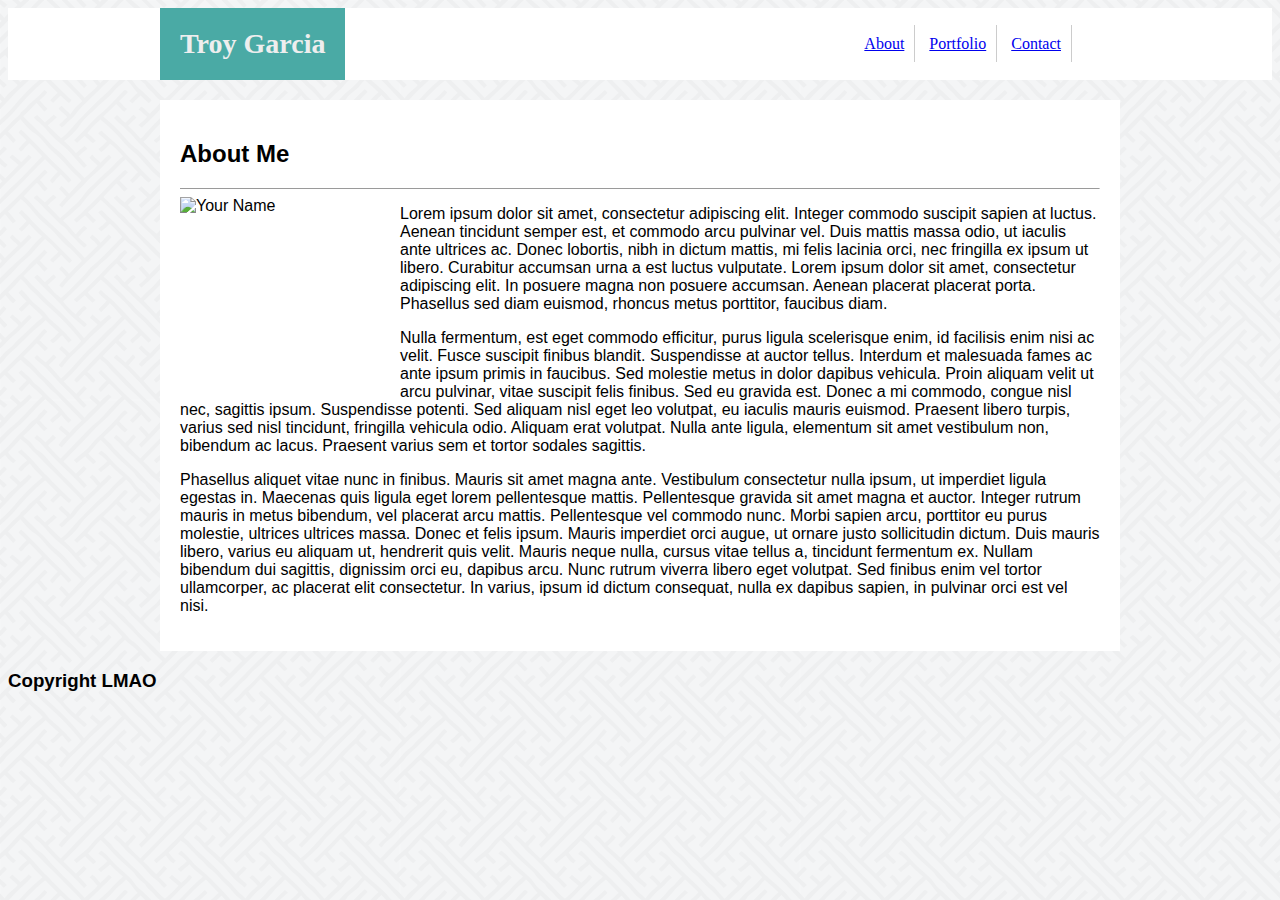
==== index.html @ 00772cd0 "Added background and edited styling in header" ====
<!DOCTYPE html>     <!--Setting doc type-->
<html lang="en-us"> <!--Language of current HTML-->
    
    <!--Metadata for the site-->
    <head>
        <meta charset="UTF-8">          <!--Setting the caracter set-->
        <title>Basic Portfolio</title>  <!--Setting the title for the site-->

        <!--Importing any CSS Files for this site-->
        <link rel="stylesheet" type="text/css" href="assets/css/style.css">     <!--CSS styling for this site-->
    </head>

    <!--Header For the site-->
    <header> <!--Start of header section-->
        <div class="header-container">
            <h1>Troy Garcia</h1>                    <!--Header 1 - My name-->
            <div class="link-container">
                <a href="index.html" class= "main-links">About</a>          <!--Link 1 that points torwards the about site-->
                <a href="portfolio.html" class= "main-links">Portfolio</a>  <!--Link 2 that points torwards the portfolio site-->
                <a href="contact.html" class= "main-links">Contact</a>      <!--Link 3 that points torward the Contact site-->
            </div>

        </div>
                
    </header> <!--End of header section-->
    
    <!--The main body for the Site-->
    <body> <!--Start of body section-->
        <div class="bio-container">
            <section id="main-bio">
                <h2>About Me</h2>
                <hr size="1">
                <img id="bio-image" src="https://placehold.it/200x200" alt="Your Name">
                <p>Lorem ipsum dolor sit amet, consectetur adipiscing elit. Integer commodo suscipit sapien at luctus. Aenean tincidunt semper est, et commodo arcu pulvinar vel. Duis mattis massa odio, ut iaculis ante ultrices ac. Donec lobortis, nibh in dictum mattis, mi felis lacinia orci, nec fringilla ex ipsum ut libero. Curabitur accumsan urna a est luctus vulputate. Lorem ipsum dolor sit amet, consectetur adipiscing elit. In posuere magna non posuere accumsan. Aenean placerat placerat porta. Phasellus sed diam euismod, rhoncus metus porttitor, faucibus diam.</p>
                <p>Nulla fermentum, est eget commodo efficitur, purus ligula scelerisque enim, id facilisis enim nisi ac velit. Fusce suscipit finibus blandit. Suspendisse at auctor tellus. Interdum et malesuada fames ac ante ipsum primis in faucibus. Sed molestie metus in dolor dapibus vehicula. Proin aliquam velit ut arcu pulvinar, vitae suscipit felis finibus. Sed eu gravida est. Donec a mi commodo, congue nisl nec, sagittis ipsum. Suspendisse potenti. Sed aliquam nisl eget leo volutpat, eu iaculis mauris euismod. Praesent libero turpis, varius sed nisl tincidunt, fringilla vehicula odio. Aliquam erat volutpat. Nulla ante ligula, elementum sit amet vestibulum non, bibendum ac lacus. Praesent varius sem et tortor sodales sagittis.</p>
                <p>Phasellus aliquet vitae nunc in finibus. Mauris sit amet magna ante. Vestibulum consectetur nulla ipsum, ut imperdiet ligula egestas in. Maecenas quis ligula eget lorem pellentesque mattis. Pellentesque gravida sit amet magna et auctor. Integer rutrum mauris in metus bibendum, vel placerat arcu mattis. Pellentesque vel commodo nunc. Morbi sapien arcu, porttitor eu purus molestie, ultrices ultrices massa. Donec et felis ipsum. Mauris imperdiet orci augue, ut ornare justo sollicitudin dictum. Duis mauris libero, varius eu aliquam ut, hendrerit quis velit. Mauris neque nulla, cursus vitae tellus a, tincidunt fermentum ex. Nullam bibendum dui sagittis, dignissim orci eu, dapibus arcu. Nunc rutrum viverra libero eget volutpat. Sed finibus enim vel tortor ullamcorper, ac placerat elit consectetur. In varius, ipsum id dictum consequat, nulla ex dapibus sapien, in pulvinar orci est vel nisi.</p>
            </section>
        </div>
    </body> <!--End of body section-->

    <footer>
        <h3>Copyright LMAO</h3>
    </footer>
</html>
---- assets/css/style.css ----
header {
    background: #ffffff;
    font-family: Georgia, 'Times New Roman', Times, serif;
    margin-bottom: 20px;
  }
  body{
      background-image: url(../images/background/interlaced.png);
      font-family: Arial, Helvetica, sans-serif;
  }
  
  h1 {
    padding: 20px;
    margin: 0;
    font-size: 28px;
    color: #eee;
    background:#4aaaa5;
    float: left;
  }
  .header-container {
    overflow: hidden;
    width: 960px;
    margin: auto;
  }
  .link-container {
    float: right;
    margin: 27px;
    margin-right: 5%
  }
  .main-links{
      padding: 10px;
      margin: 0px;
      border-style: solid;
      border-width: 0 1px 0 0;
      border-color: #cccccc;

  }
  .end-link{
    margin: 0 10px;
    padding: 0 10px;
    border-style: solid;
    border-width: 0 1px 0 1px;
    border-color: #cccccc;
}
  .bio-container {
    width: 920px;
    padding: 20px;
    margin: auto;
    align-self: center;
    background: #ffffff;
  }

  #bio-image {
    float: left;
    width: 200px;
    height: 200px;
    margin-right: 20px;
  }
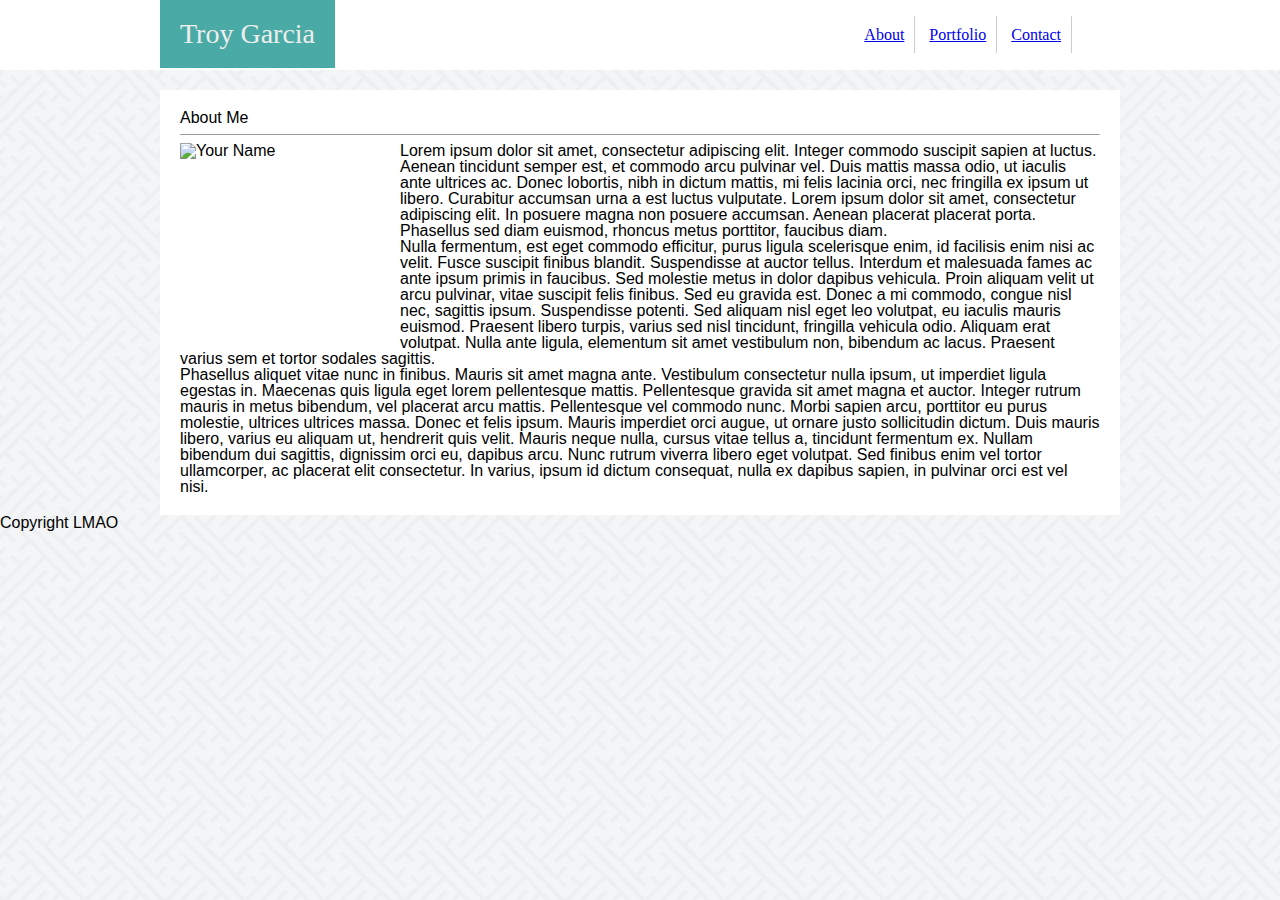
==== commit 73d9bfc3: "Added a css-reset file" ====
--- a/index.html
+++ b/index.html
@@ -7,6 +7,7 @@
         <title>Basic Portfolio</title>  <!--Setting the title for the site-->
 
         <!--Importing any CSS Files for this site-->
+        <link rel="stylesheet" type="text/css" href="assets/css/css-reset.css">
         <link rel="stylesheet" type="text/css" href="assets/css/style.css">     <!--CSS styling for this site-->
     </head>
 
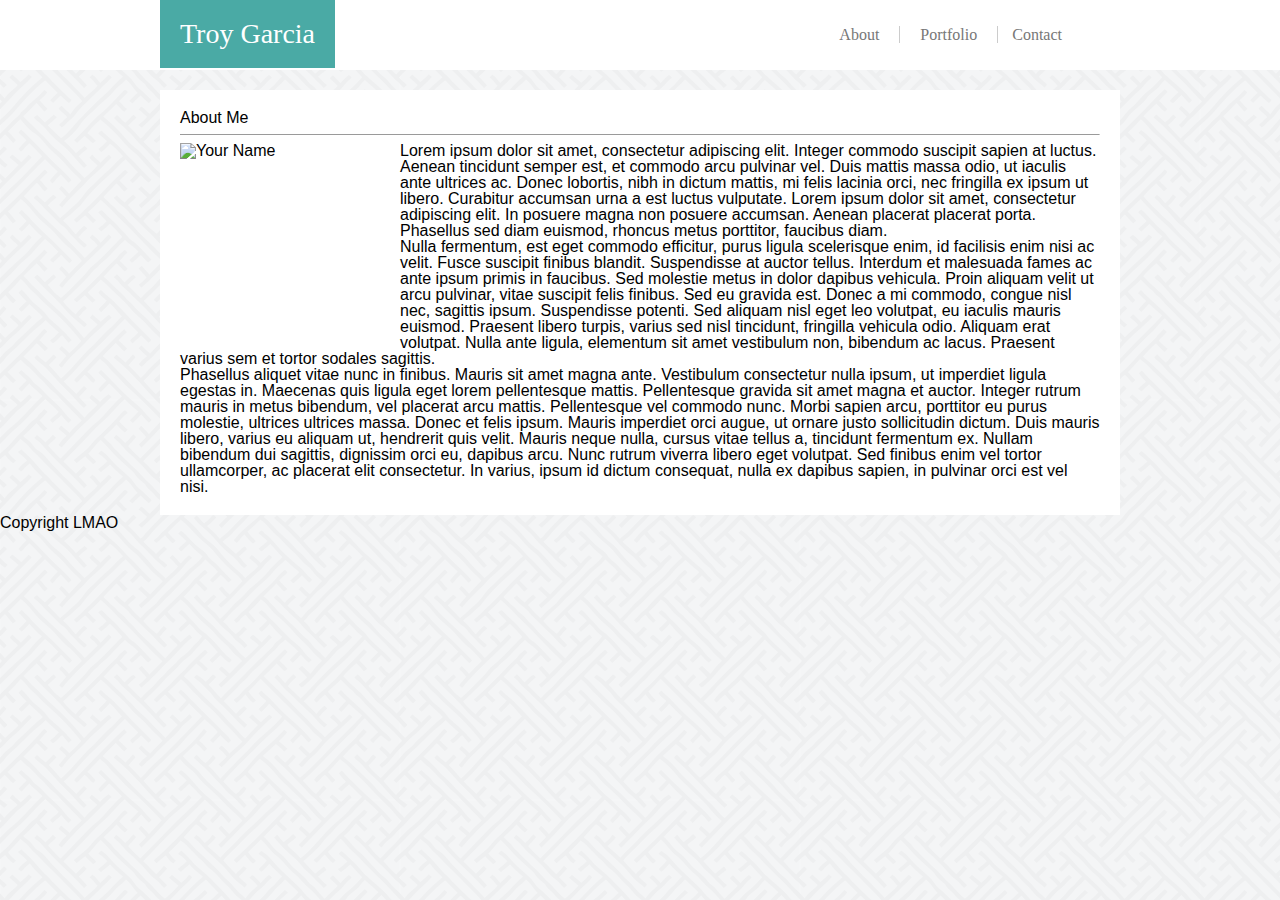
==== commit 44b9afdb: "Finished styling for Header" ====
--- a/index.html
+++ b/index.html
@@ -18,7 +18,7 @@
             <div class="link-container">
                 <a href="index.html" class= "main-links">About</a>          <!--Link 1 that points torwards the about site-->
                 <a href="portfolio.html" class= "main-links">Portfolio</a>  <!--Link 2 that points torwards the portfolio site-->
-                <a href="contact.html" class= "main-links">Contact</a>      <!--Link 3 that points torward the Contact site-->
+                <a href="contact.html" class= "end-link">Contact</a>      <!--Link 3 that points torward the Contact site-->
             </div>
 
         </div>
--- a/assets/css/style.css
+++ b/assets/css/style.css
@@ -12,9 +12,10 @@
     padding: 20px;
     margin: 0;
     font-size: 28px;
-    color: #eee;
+    color: #ffffff;
     background:#4aaaa5;
     float: left;
+    
   }
   .header-container {
     overflow: hidden;
@@ -24,22 +25,19 @@
   .link-container {
     float: right;
     margin: 27px;
-    margin-right: 5%
+    margin-right: 5%;
   }
   .main-links{
-      padding: 10px;
-      margin: 0px;
+      padding: 0 20px;
+      margin-left: -4px;
       border-style: solid;
-      border-width: 0 1px 0 0;
+      border-right-width: 1px;
       border-color: #cccccc;
-
+      color: #777777;
   }
   .end-link{
-    margin: 0 10px;
-    padding: 0 10px;
-    border-style: solid;
-    border-width: 0 1px 0 1px;
-    border-color: #cccccc;
+    padding: 10px;
+    color: #777777;
 }
   .bio-container {
     width: 920px;
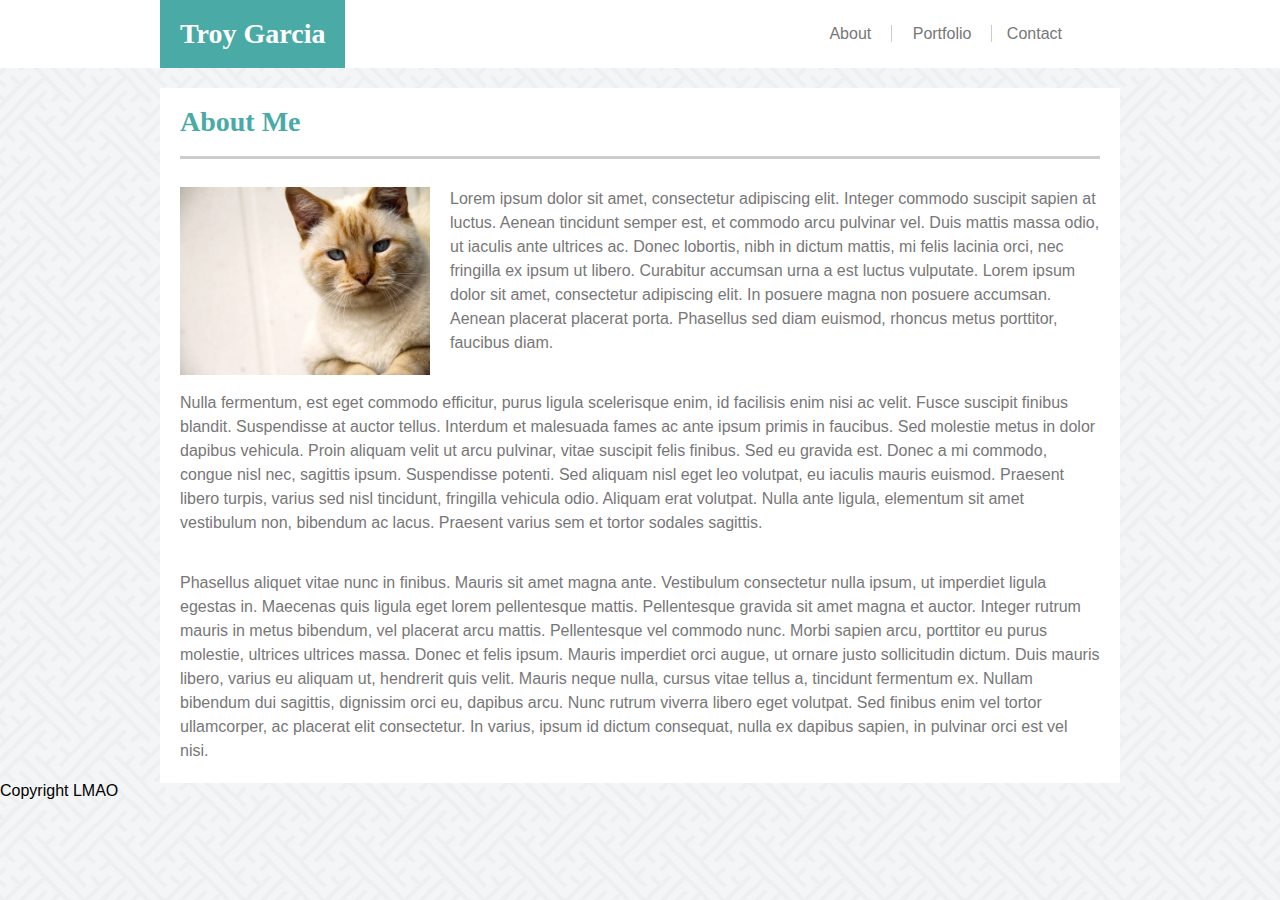
==== commit bf5fd45d: "Added styling for main body in style.css" ====
--- a/index.html
+++ b/index.html
@@ -8,6 +8,7 @@
 
         <!--Importing any CSS Files for this site-->
         <link rel="stylesheet" type="text/css" href="assets/css/css-reset.css">
+        <link rel="stylesheet" type="text/css" href="assets/css/header-style.css">
         <link rel="stylesheet" type="text/css" href="assets/css/style.css">     <!--CSS styling for this site-->
     </head>
 
@@ -20,9 +21,7 @@
                 <a href="portfolio.html" class= "main-links">Portfolio</a>  <!--Link 2 that points torwards the portfolio site-->
                 <a href="contact.html" class= "end-link">Contact</a>      <!--Link 3 that points torward the Contact site-->
             </div>
-
-        </div>
-                
+        </div>       
     </header> <!--End of header section-->
     
     <!--The main body for the Site-->
@@ -30,11 +29,13 @@
         <div class="bio-container">
             <section id="main-bio">
                 <h2>About Me</h2>
-                <hr size="1">
-                <img id="bio-image" src="https://placehold.it/200x200" alt="Your Name">
-                <p>Lorem ipsum dolor sit amet, consectetur adipiscing elit. Integer commodo suscipit sapien at luctus. Aenean tincidunt semper est, et commodo arcu pulvinar vel. Duis mattis massa odio, ut iaculis ante ultrices ac. Donec lobortis, nibh in dictum mattis, mi felis lacinia orci, nec fringilla ex ipsum ut libero. Curabitur accumsan urna a est luctus vulputate. Lorem ipsum dolor sit amet, consectetur adipiscing elit. In posuere magna non posuere accumsan. Aenean placerat placerat porta. Phasellus sed diam euismod, rhoncus metus porttitor, faucibus diam.</p>
-                <p>Nulla fermentum, est eget commodo efficitur, purus ligula scelerisque enim, id facilisis enim nisi ac velit. Fusce suscipit finibus blandit. Suspendisse at auctor tellus. Interdum et malesuada fames ac ante ipsum primis in faucibus. Sed molestie metus in dolor dapibus vehicula. Proin aliquam velit ut arcu pulvinar, vitae suscipit felis finibus. Sed eu gravida est. Donec a mi commodo, congue nisl nec, sagittis ipsum. Suspendisse potenti. Sed aliquam nisl eget leo volutpat, eu iaculis mauris euismod. Praesent libero turpis, varius sed nisl tincidunt, fringilla vehicula odio. Aliquam erat volutpat. Nulla ante ligula, elementum sit amet vestibulum non, bibendum ac lacus. Praesent varius sem et tortor sodales sagittis.</p>
-                <p>Phasellus aliquet vitae nunc in finibus. Mauris sit amet magna ante. Vestibulum consectetur nulla ipsum, ut imperdiet ligula egestas in. Maecenas quis ligula eget lorem pellentesque mattis. Pellentesque gravida sit amet magna et auctor. Integer rutrum mauris in metus bibendum, vel placerat arcu mattis. Pellentesque vel commodo nunc. Morbi sapien arcu, porttitor eu purus molestie, ultrices ultrices massa. Donec et felis ipsum. Mauris imperdiet orci augue, ut ornare justo sollicitudin dictum. Duis mauris libero, varius eu aliquam ut, hendrerit quis velit. Mauris neque nulla, cursus vitae tellus a, tincidunt fermentum ex. Nullam bibendum dui sagittis, dignissim orci eu, dapibus arcu. Nunc rutrum viverra libero eget volutpat. Sed finibus enim vel tortor ullamcorper, ac placerat elit consectetur. In varius, ipsum id dictum consequat, nulla ex dapibus sapien, in pulvinar orci est vel nisi.</p>
+                <hr size="5">
+                <img id="bio-image" src="assets/images/AboutMePic.png" alt="My profile Pic">
+                <p class="text">Lorem ipsum dolor sit amet, consectetur adipiscing elit. Integer commodo suscipit sapien at luctus. Aenean tincidunt semper est, et commodo arcu pulvinar vel. Duis mattis massa odio, ut iaculis ante ultrices ac. Donec lobortis, nibh in dictum mattis, mi felis lacinia orci, nec fringilla ex ipsum ut libero. Curabitur accumsan urna a est luctus vulputate. Lorem ipsum dolor sit amet, consectetur adipiscing elit. In posuere magna non posuere accumsan. Aenean placerat placerat porta. Phasellus sed diam euismod, rhoncus metus porttitor, faucibus diam.</p>
+                <br>
+                <p class="text">Nulla fermentum, est eget commodo efficitur, purus ligula scelerisque enim, id facilisis enim nisi ac velit. Fusce suscipit finibus blandit. Suspendisse at auctor tellus. Interdum et malesuada fames ac ante ipsum primis in faucibus. Sed molestie metus in dolor dapibus vehicula. Proin aliquam velit ut arcu pulvinar, vitae suscipit felis finibus. Sed eu gravida est. Donec a mi commodo, congue nisl nec, sagittis ipsum. Suspendisse potenti. Sed aliquam nisl eget leo volutpat, eu iaculis mauris euismod. Praesent libero turpis, varius sed nisl tincidunt, fringilla vehicula odio. Aliquam erat volutpat. Nulla ante ligula, elementum sit amet vestibulum non, bibendum ac lacus. Praesent varius sem et tortor sodales sagittis.</p>
+                <br>
+                <p class="text">Phasellus aliquet vitae nunc in finibus. Mauris sit amet magna ante. Vestibulum consectetur nulla ipsum, ut imperdiet ligula egestas in. Maecenas quis ligula eget lorem pellentesque mattis. Pellentesque gravida sit amet magna et auctor. Integer rutrum mauris in metus bibendum, vel placerat arcu mattis. Pellentesque vel commodo nunc. Morbi sapien arcu, porttitor eu purus molestie, ultrices ultrices massa. Donec et felis ipsum. Mauris imperdiet orci augue, ut ornare justo sollicitudin dictum. Duis mauris libero, varius eu aliquam ut, hendrerit quis velit. Mauris neque nulla, cursus vitae tellus a, tincidunt fermentum ex. Nullam bibendum dui sagittis, dignissim orci eu, dapibus arcu. Nunc rutrum viverra libero eget volutpat. Sed finibus enim vel tortor ullamcorper, ac placerat elit consectetur. In varius, ipsum id dictum consequat, nulla ex dapibus sapien, in pulvinar orci est vel nisi.</p>
             </section>
         </div>
     </body> <!--End of body section-->
--- a/assets/css/header-style.css
+++ b/assets/css/header-style.css
@@ -0,0 +1,42 @@
+/*
+Name: Troy Garcia
+File: header-style.css
+Description: Styling used for the header will be found here
+*/
+header {
+    background: #ffffff;
+    font-family: Arial, Helvetica, sans-serif;
+    margin-bottom: 20px;
+  }
+  h1 {
+    padding: 20px;
+    margin: 0;
+    font-size: 28px;
+    color: #ffffff;
+    background:#4aaaa5;
+    font-family: Georgia, 'Times New Roman', Times, serif;
+    font-weight: bold;
+    float: left;
+  }
+  .header-container {
+    overflow: hidden;
+    width: 960px;
+    margin: auto;
+  }
+  .link-container {
+    float: right;
+    margin: 26px;
+    margin-right: 5%;
+  }
+  .main-links{
+      padding: 0 20px;
+      margin-left: -4px;
+      border-style: solid;
+      border-right-width: 1px;
+      border-color: #cccccc;
+      color: #777777;
+  }
+  .end-link{
+    padding: 10px;
+    color: #777777;
+}--- a/assets/css/style.css
+++ b/assets/css/style.css
@@ -1,55 +1,36 @@
-header {
-    background: #ffffff;
+
+body{
+    background-image: url(../images/background/interlaced.png);
+    font-family: Arial, Helvetica, sans-serif;   
+}
+h2{
+    color: #4aaaa5;
+    font-size: 28px;
+    font-weight: bold;
     font-family: Georgia, 'Times New Roman', Times, serif;
     margin-bottom: 20px;
-  }
-  body{
-      background-image: url(../images/background/interlaced.png);
-      font-family: Arial, Helvetica, sans-serif;
-  }
-  
-  h1 {
-    padding: 20px;
-    margin: 0;
-    font-size: 28px;
-    color: #ffffff;
-    background:#4aaaa5;
-    float: left;
+}
+hr{
+    background:  #cccccc;
+    border: none;
+}
+.text{
     
-  }
-  .header-container {
-    overflow: hidden;
-    width: 960px;
-    margin: auto;
-  }
-  .link-container {
-    float: right;
-    margin: 27px;
-    margin-right: 5%;
-  }
-  .main-links{
-      padding: 0 20px;
-      margin-left: -4px;
-      border-style: solid;
-      border-right-width: 1px;
-      border-color: #cccccc;
-      color: #777777;
-  }
-  .end-link{
-    padding: 10px;
+    line-height: 1.5em;
     color: #777777;
+    padding-top: 20px;
 }
-  .bio-container {
+.bio-container {
     width: 920px;
-    padding: 20px;
+    padding:20px;
     margin: auto;
     align-self: center;
     background: #ffffff;
-  }
-
-  #bio-image {
+}
+#bio-image {
     float: left;
-    width: 200px;
-    height: 200px;
+    width: 250px;
+    height: auto;
     margin-right: 20px;
-  }+    padding-top: 20px;
+}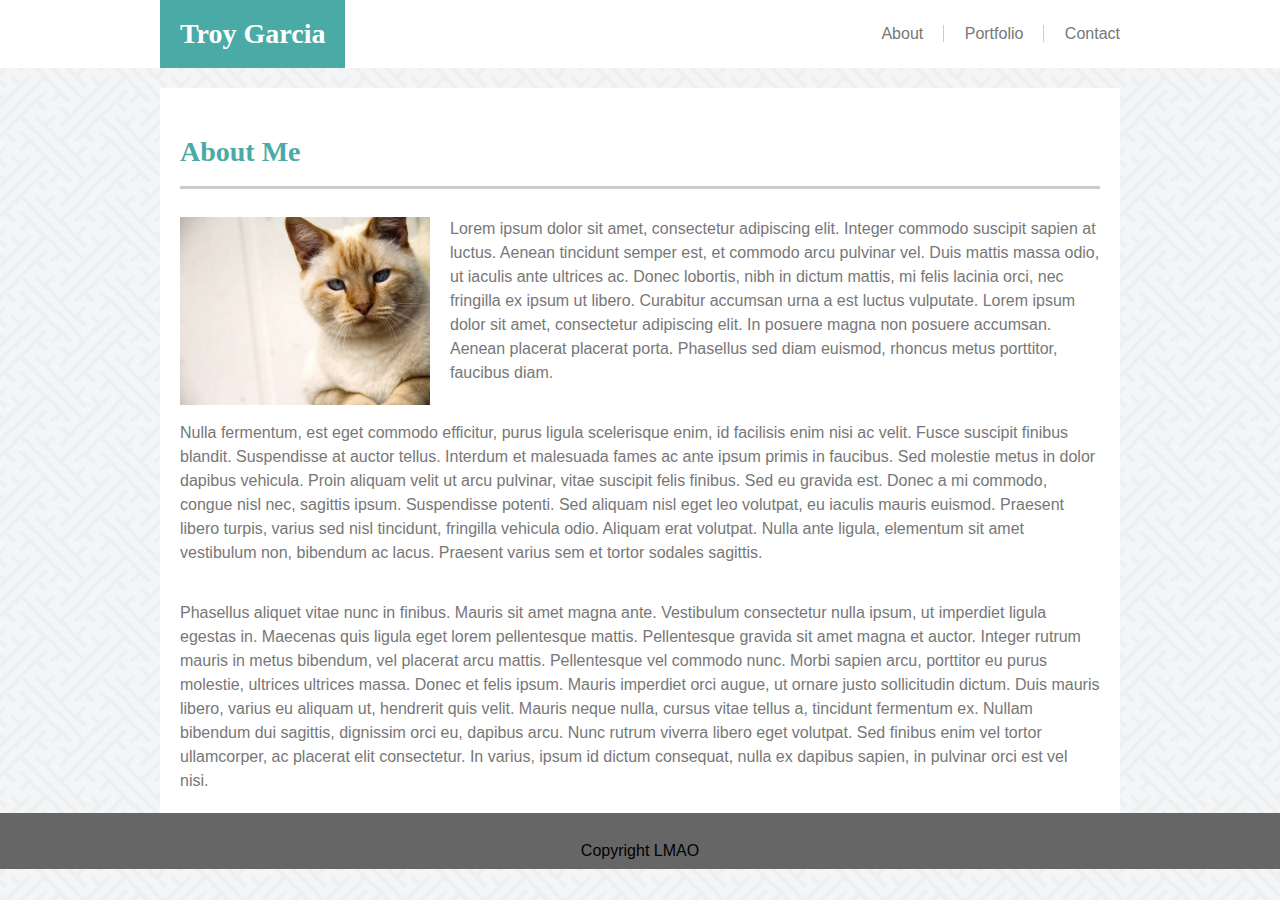
==== commit 886de3b5: "added the portfolio page" ====
--- a/index.html
+++ b/index.html
@@ -4,11 +4,12 @@
     <!--Metadata for the site-->
     <head>
         <meta charset="UTF-8">          <!--Setting the caracter set-->
-        <title>Basic Portfolio</title>  <!--Setting the title for the site-->
+        <title>Troy Garcia - About Me</title>  <!--Setting the title for the site-->
 
         <!--Importing any CSS Files for this site-->
         <link rel="stylesheet" type="text/css" href="assets/css/css-reset.css">
         <link rel="stylesheet" type="text/css" href="assets/css/header-style.css">
+        <link rel="stylesheet" type="text/css" href="assets/css/footer-style.css">
         <link rel="stylesheet" type="text/css" href="assets/css/style.css">     <!--CSS styling for this site-->
     </head>
 
@@ -30,7 +31,7 @@
             <section id="main-bio">
                 <h2>About Me</h2>
                 <hr size="5">
-                <img id="bio-image" src="assets/images/AboutMePic.png" alt="My profile Pic">
+                <img class="bio-image" src="assets/images/AboutMePic.png" alt="My profile Pic">
                 <p class="text">Lorem ipsum dolor sit amet, consectetur adipiscing elit. Integer commodo suscipit sapien at luctus. Aenean tincidunt semper est, et commodo arcu pulvinar vel. Duis mattis massa odio, ut iaculis ante ultrices ac. Donec lobortis, nibh in dictum mattis, mi felis lacinia orci, nec fringilla ex ipsum ut libero. Curabitur accumsan urna a est luctus vulputate. Lorem ipsum dolor sit amet, consectetur adipiscing elit. In posuere magna non posuere accumsan. Aenean placerat placerat porta. Phasellus sed diam euismod, rhoncus metus porttitor, faucibus diam.</p>
                 <br>
                 <p class="text">Nulla fermentum, est eget commodo efficitur, purus ligula scelerisque enim, id facilisis enim nisi ac velit. Fusce suscipit finibus blandit. Suspendisse at auctor tellus. Interdum et malesuada fames ac ante ipsum primis in faucibus. Sed molestie metus in dolor dapibus vehicula. Proin aliquam velit ut arcu pulvinar, vitae suscipit felis finibus. Sed eu gravida est. Donec a mi commodo, congue nisl nec, sagittis ipsum. Suspendisse potenti. Sed aliquam nisl eget leo volutpat, eu iaculis mauris euismod. Praesent libero turpis, varius sed nisl tincidunt, fringilla vehicula odio. Aliquam erat volutpat. Nulla ante ligula, elementum sit amet vestibulum non, bibendum ac lacus. Praesent varius sem et tortor sodales sagittis.</p>
@@ -41,6 +42,9 @@
     </body> <!--End of body section-->
 
     <footer>
-        <h3>Copyright LMAO</h3>
+        <div class="footer-container">
+                <h3>Copyright LMAO</h3>
+        </div>
+            
     </footer>
 </html>
--- a/assets/css/header-style.css
+++ b/assets/css/header-style.css
@@ -25,8 +25,7 @@
   }
   .link-container {
     float: right;
-    margin: 26px;
-    margin-right: 5%;
+    margin: 26px 0;
   }
   .main-links{
       padding: 0 20px;
@@ -37,6 +36,7 @@
       color: #777777;
   }
   .end-link{
-    padding: 10px;
+    padding-left: 20px;
+    margin-left: -4px;
     color: #777777;
 }--- a/assets/css/footer-style.css
+++ b/assets/css/footer-style.css
@@ -0,0 +1,37 @@
+/*
+Name: Troy Garcia
+File: header-style.css
+Description: Styling used for the header will be found here
+*/
+footer {
+    background: #666666;
+    font-family: Arial, Helvetica, sans-serif;
+    padding: 30px 0 10px 0;
+    text-align: center;
+  }
+  h2 {
+      color: #ffffff;
+      margin-top: 30px;
+  }
+  .footer-container {
+    overflow: hidden;
+    width: 960px;
+    margin: auto;
+  }
+  .link-container {
+    float: right;
+    margin: 26px 0;
+  }
+  .main-links{
+      padding: 0 20px;
+      margin-left: -4px;
+      border-style: solid;
+      border-right-width: 1px;
+      border-color: #cccccc;
+      color: #777777;
+  }
+  .end-link{
+    padding-left: 20px;
+    margin-left: -4px;
+    color: #777777;
+}--- a/assets/css/style.css
+++ b/assets/css/style.css
@@ -27,7 +27,7 @@
     align-self: center;
     background: #ffffff;
 }
-#bio-image {
+.bio-image {
     float: left;
     width: 250px;
     height: auto;
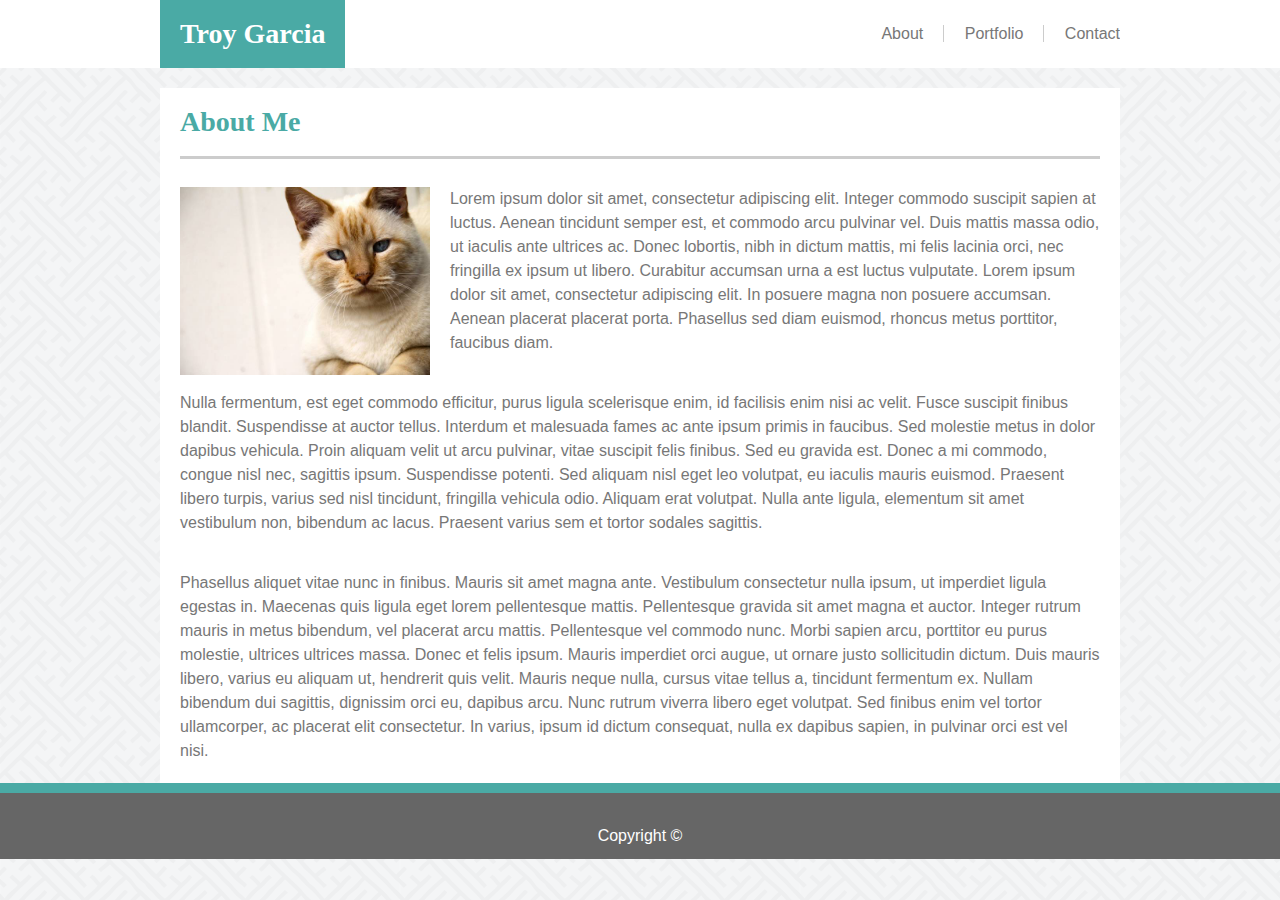
==== commit 6995d768: "Finished footer styling" ====
--- a/index.html
+++ b/index.html
@@ -43,7 +43,7 @@
 
     <footer>
         <div class="footer-container">
-                <h3>Copyright LMAO</h3>
+                <h3>Copyright ©</h3>
         </div>
             
     </footer>
--- a/assets/css/footer-style.css
+++ b/assets/css/footer-style.css
@@ -8,30 +8,11 @@
     font-family: Arial, Helvetica, sans-serif;
     padding: 30px 0 10px 0;
     text-align: center;
+    border-style: solid;
+    border-top-width: 10px;
+    border-top-color:#4aaaa5;
   }
-  h2 {
+  h3 {
       color: #ffffff;
-      margin-top: 30px;
-  }
-  .footer-container {
-    overflow: hidden;
-    width: 960px;
-    margin: auto;
-  }
-  .link-container {
-    float: right;
-    margin: 26px 0;
-  }
-  .main-links{
-      padding: 0 20px;
-      margin-left: -4px;
-      border-style: solid;
-      border-right-width: 1px;
-      border-color: #cccccc;
-      color: #777777;
-  }
-  .end-link{
-    padding-left: 20px;
-    margin-left: -4px;
-    color: #777777;
-}+      margin: 5px;
+  }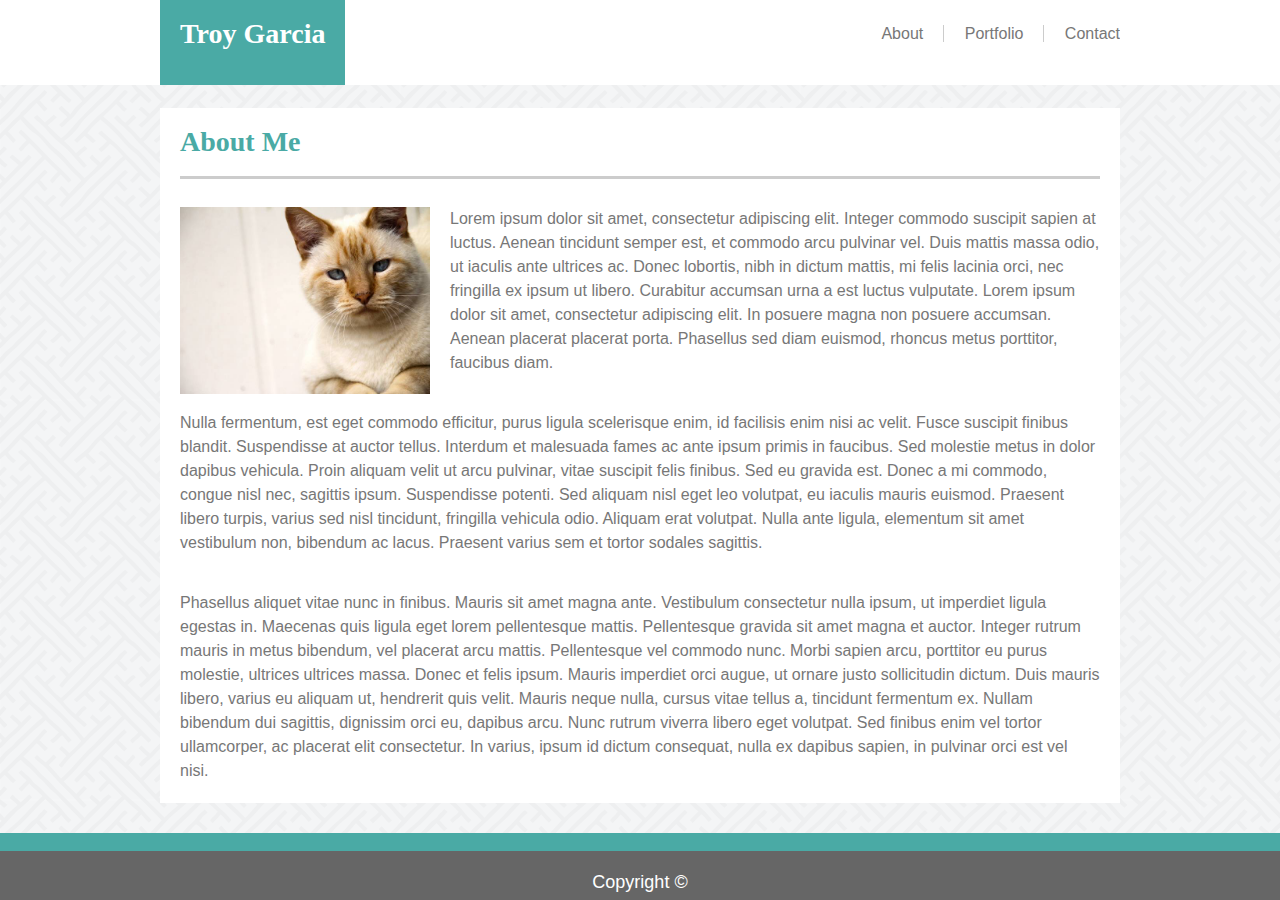
==== commit 2ce5bd5b: "Finshed the portfolio page. Also added a bunch of files and edited the css. css is now seperated." ====
--- a/index.html
+++ b/index.html
@@ -10,9 +10,9 @@
         <link rel="stylesheet" type="text/css" href="assets/css/css-reset.css">
         <link rel="stylesheet" type="text/css" href="assets/css/header-style.css">
         <link rel="stylesheet" type="text/css" href="assets/css/footer-style.css">
-        <link rel="stylesheet" type="text/css" href="assets/css/style.css">     <!--CSS styling for this site-->
+        <link rel="stylesheet" type="text/css" href="assets/css/about-style.css">     <!--CSS styling for this site-->
     </head>
-
+<div class="screen-container">
     <!--Header For the site-->
     <header> <!--Start of header section-->
         <div class="header-container">
@@ -40,11 +40,12 @@
             </section>
         </div>
     </body> <!--End of body section-->
-
-    <footer>
+</div>
+<footer>
         <div class="footer-container">
                 <h3>Copyright ©</h3>
         </div>
             
-    </footer>
+</footer>
+    
 </html>
--- a/assets/css/header-style.css
+++ b/assets/css/header-style.css
@@ -3,25 +3,26 @@
 File: header-style.css
 Description: Styling used for the header will be found here
 */
-header {
+header{
     background: #ffffff;
     font-family: Arial, Helvetica, sans-serif;
-    margin-bottom: 20px;
+    margin-bottom: 2.5vh;
   }
-  h1 {
+  h1{
     padding: 20px;
-    margin: 0;
     font-size: 28px;
     color: #ffffff;
     background:#4aaaa5;
     font-family: Georgia, 'Times New Roman', Times, serif;
     font-weight: bold;
     float: left;
+    min-height: 5vh;
   }
-  .header-container {
+  .header-container{
     overflow: hidden;
     width: 960px;
     margin: auto;
+
   }
   .link-container {
     float: right;
--- a/assets/css/footer-style.css
+++ b/assets/css/footer-style.css
@@ -1,18 +1,24 @@
 /*
 Name: Troy Garcia
-File: header-style.css
-Description: Styling used for the header will be found here
+File: footer-style.css
+Description: Styling used for the footer will be found here
 */
-footer {
+
+footer{
+margin-top: 2.5vh;
+min-height: 7.5vh;
+}
+h3 {
+      color: #ffffff;
+      font-size: 2vh;
+  }
+  .footer-container{
     background: #666666;
     font-family: Arial, Helvetica, sans-serif;
-    padding: 30px 0 10px 0;
+    padding: 2.5vh 0 1vh 0;
     text-align: center;
     border-style: solid;
-    border-top-width: 10px;
+    border-top-width: 2vh;
     border-top-color:#4aaaa5;
-  }
-  h3 {
-      color: #ffffff;
-      margin: 5px;
+    width: 100%;
   }--- a/assets/css/about-style.css
+++ b/assets/css/about-style.css
@@ -0,0 +1,43 @@
+
+body{
+    background-image: url(../images/background/interlaced.png);
+    font-family: Arial, Helvetica, sans-serif;   
+}
+h2{
+    color: #4aaaa5;
+    font-size: 28px;
+    font-weight: bold;
+    font-family: Georgia, 'Times New Roman', Times, serif;
+    margin-bottom: 20px;
+}
+hr{
+    background:  #cccccc;
+    border: none;
+}
+.screen-container{
+    min-height: 90vh;
+    position: relative;
+    overflow: hidden;
+}
+.text{
+    
+    line-height: 1.5em;
+    color: #777777;
+    padding-top: 20px;
+}
+.bio-container {
+    width: 920px;
+    padding:20px;
+    margin: auto;
+    align-self: center;
+    background: #ffffff;
+    min-height: 60vh;
+    overflow: hidden;
+}
+.bio-image {
+    float: left;
+    width: 250px;
+    height: auto;
+    margin-right: 20px;
+    padding-top: 20px;
+}